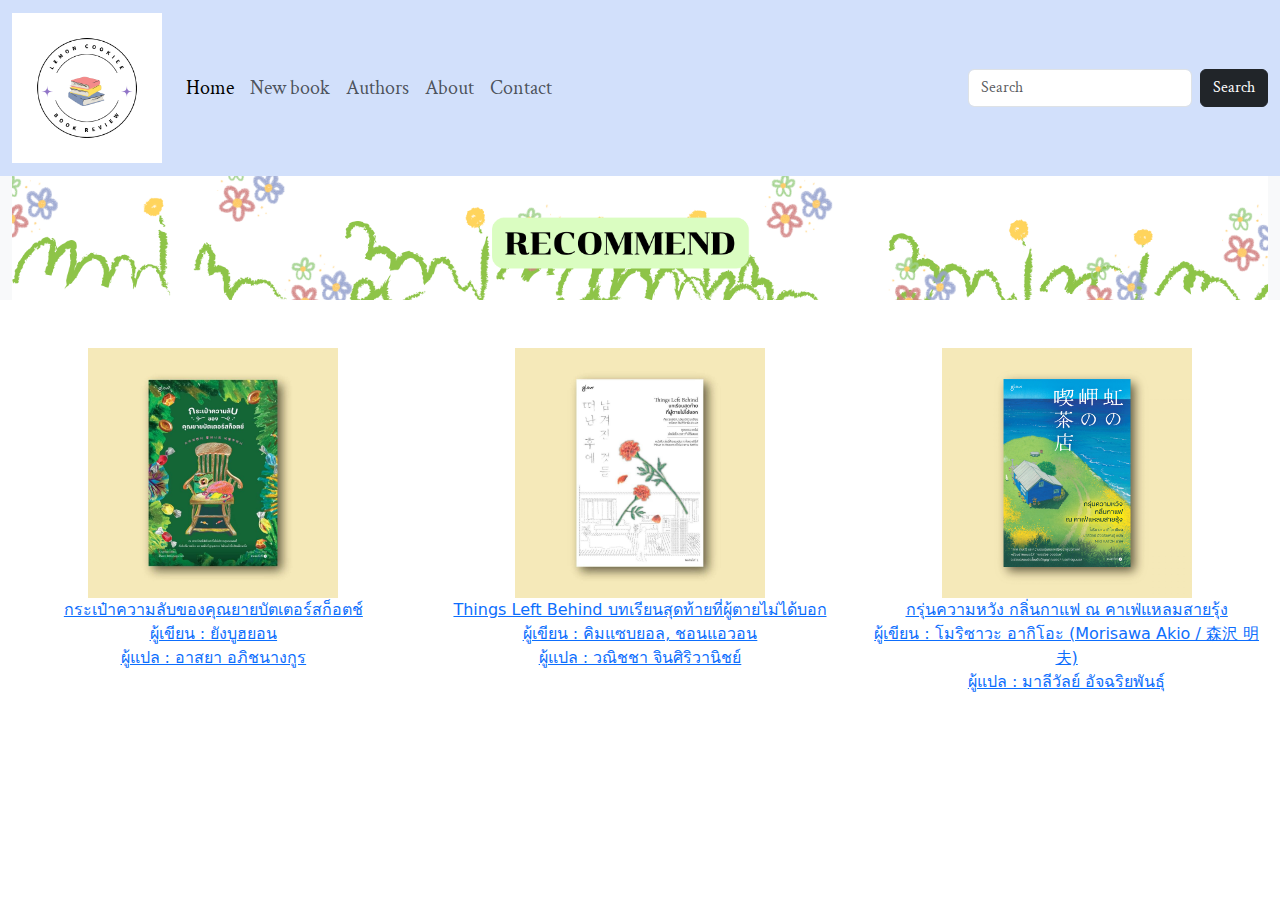
==== index.html @ 26a2bb24 "ver1" ====
<!doctype html>
<html lang="en">
  <head>
    <meta charset="utf-8">
    <meta name="viewport" content="width=device-width, initial-scale=1">
    <title>Book-Recommend</title>

    <meta name="keyword" content="วรรณกรรม,นิยาย,ความรัก,การเดินทาง,หนังสือใหม่,การใช้ชีวิต,ชีวิตประจำวัน,การเสียชีวิต,การสูญเสีย">
    <meta name="description" content="เว็บไซต์แนะนำหนังสือเป็นแหล่งข้อมูลที่รวบรวมหนังสือที่น่าสนใจทั้งในด้านเนื้อหาและประโยชน์ต่อผู้อ่าน โดยมีวัตถุประสงค์เพื่อช่วยให้ผู้คนค้นพบหนังสือใหม่ ๆ ที่ตรงกับความสนใจและความต้องการของตนเอง">

    <link href="https://cdn.jsdelivr.net/npm/bootstrap@5.3.3/dist/css/bootstrap.min.css" rel="stylesheet" integrity="sha384-QWTKZyjpPEjISv5WaRU9OFeRpok6YctnYmDr5pNlyT2bRjXh0JMhjY6hW+ALEwIH" crossorigin="anonymous">
    <link rel="preconnect" href="https://fonts.googleapis.com">
<link rel="preconnect" href="https://fonts.gstatic.com" crossorigin>
<link href="https://fonts.googleapis.com/css2?family=Crimson+Text:ital,wght@0,400;0,600;0,700;1,400;1,600;1,700&display=swap" rel="stylesheet">
    <link rel="stylesheet" href="css/style.css">
    <link rel="preconnect" href="https://fonts.gstatic.com" crossorigin>
    <link href="https://fonts.googleapis.com/css2?family=Chakra+Petch:ital,wght@0,300;0,400;0,500;0,600;0,700;1,300;1,400;1,500;1,600;1,700&display=swap" rel="stylesheet">

</head>
  <body>

    <div class="container-fluid">    
        <div class="row bg-light sticky-top">

          <nav class="navbar navbar-expand-lg ">
            <div class="container-fluid">
              <a class="navbar-brand" href="index.html"><img src="images/logo.png" width="150px" height="150px" alt="" class="img-fluid"></a>
              <button class="navbar-toggler" type="button" data-bs-toggle="collapse" data-bs-target="#navbarSupportedContent" aria-controls="navbarSupportedContent" aria-expanded="false" aria-label="Toggle navigation">
                <span class="navbar-toggler-icon"></span>

            </button>
            <div class="collapse navbar-collapse" id="navbarSupportedContent">
              <ul class="navbar-nav me-auto mb-2 mb-lg-0">
                <li class="nav-item">
                  <a class="nav-link active" aria-current="page" href="index.html">Home</a>
                </li>
                <li class="nav-item">
                  <a class="nav-link" href="#">New book</a>
                </li>
                <li class="nav-item">
                  <a class="nav-link" href="#">Authors</a>
                </li>
                <li class="nav-item">
                  <a class="nav-link" href="#">About</a>
                </li>
                <li class="nav-item">
                  <a class="nav-link" href="contact.html">Contact</a>
                </li>  
              </ul>
              <form class="d-flex" role="search">
                <input class="form-control me-2" type="search" placeholder="Search" aria-label="Search">
                <button type="button" class="btn btn-dark">Search</button>
              </form>
            </div>
          </div>
        </nav>

        <img src="images/recommend.png" alt="" style="width:1650px; height: auto;"></div>

      </div>
    </div>

    <br>

        <div class="container-fluid">
         <div class="row">
         </div>
        </div>

        <br>

        <div class="container-fluid">

            <div class="row">
               <div class="col-md-4"> 
                 <a href="book1.html" target="_blank">
                   <center><img class="zoom img-fluid" src="images/butter.jpg" width="250" height="250" alt="" ></center>
                 </a>
                 <center><a href="book1.html"><p class="Text">กระเป๋าความลับของคุณยายบัตเตอร์สก็อตช์
                   <br> ผู้เขียน : ยังบูฮยอน
                   <br> ผู้แปล : อาสยา อภิชนางกูร
                 </p></center></a>
               </div>
   
               <div class="col-md-4">
                 <a href="book2.html" target="_blank">
                   <center><img class="zoom img-fluid" src="images/rose.jpg" width="250" height="250" alt="" ></center>
                 </a>
                 <center><a href="book2.html"><p class="Text">Things Left Behind บทเรียนสุดท้ายที่ผู้ตายไม่ได้บอก
                   <br> ผู้เขียน : คิมแซบยอล, ชอนแอวอน
                   <br> ผู้แปล : วณิชชา จินศิริวานิชย์
                 </p></center></a>
               </div>  
   
               <div class="col-md-4">
                 <a href="book3.html" target="_blank">
                   <center><img src="images/cafe.jpg" width="250" height="250" alt="" class="img-fluid"></center>
                 </a>
                 <center><a href="book3.html"><p class="Text">กรุ่นความหวัง กลิ่นกาแฟ ณ คาเฟ่แหลมสายรุ้ง
                   <br> ผู้เขียน : โมริซาวะ อากิโอะ (Morisawa Akio / 森沢 明夫)
                   <br> ผู้แปล : มาลีวัลย์ อัจฉริยพันธุ์
                 </p></center></a>
               </div>
   
               
            </div>
   
         </div>
   
   
   
   
   
   
   
   
   
   
   
       <script src="https://cdn.jsdelivr.net/npm/bootstrap@5.3.3/dist/js/bootstrap.bundle.min.js" integrity="sha384-YvpcrYf0tY3lHB60NNkmXc5s9fDVZLESaAA55NDzOxhy9GkcIdslK1eN7N6jIeHz" crossorigin="anonymous"></script>
     </body>
   </html>
---- css/style.css ----
.navbar{
    background-color:#D2E0FB;
    font-size: 20px;
    font-family: "Crimson Text", serif;
}
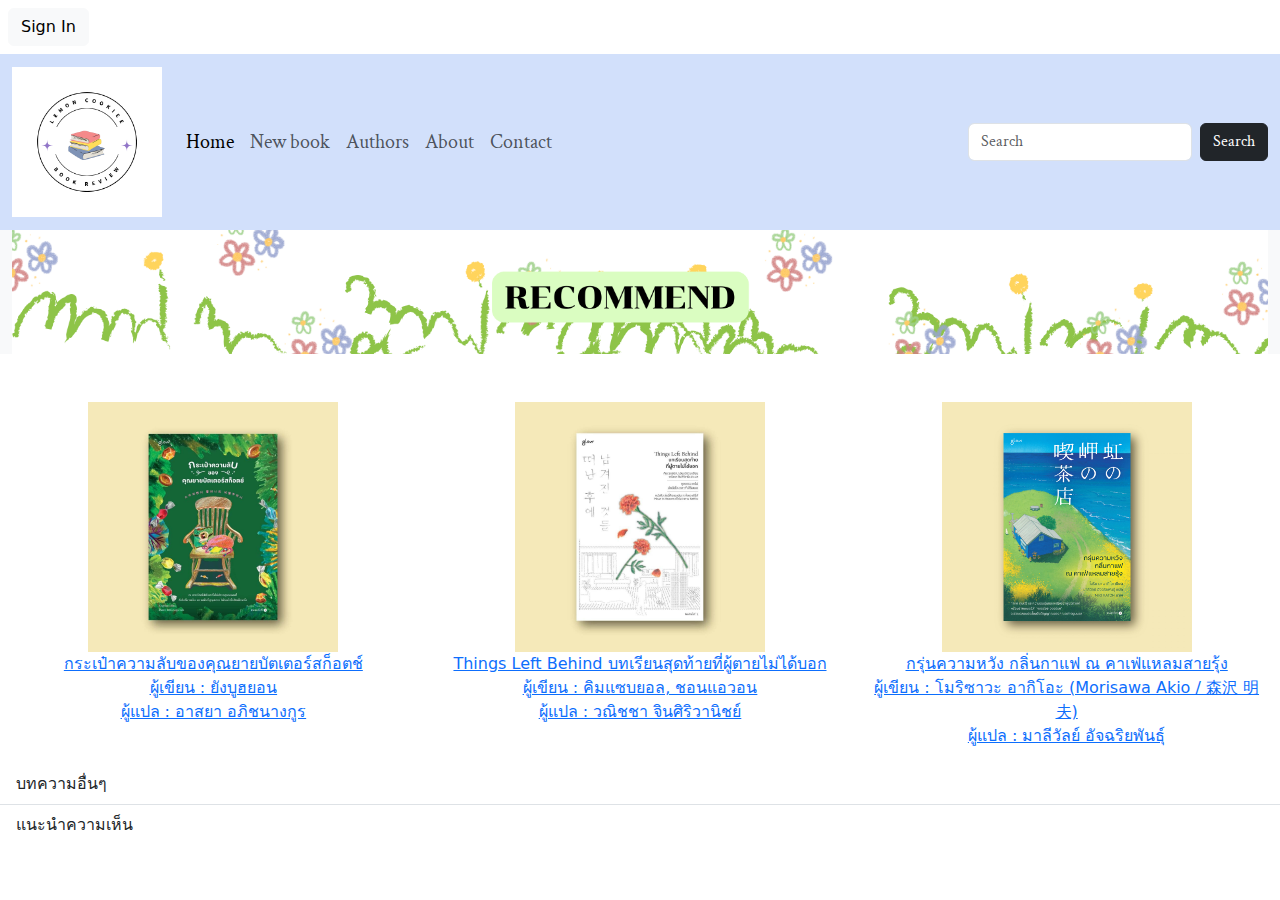
==== commit 6743fefa: "Add files via upload" ====
--- a/index.html
+++ b/index.html
@@ -4,21 +4,49 @@
     <meta charset="utf-8">
     <meta name="viewport" content="width=device-width, initial-scale=1">
     <title>Book-Recommend</title>
+  </head>
 
-    <meta name="keyword" content="วรรณกรรม,นิยาย,ความรัก,การเดินทาง,หนังสือใหม่,การใช้ชีวิต,ชีวิตประจำวัน,การเสียชีวิต,การสูญเสีย">
-    <meta name="description" content="เว็บไซต์แนะนำหนังสือเป็นแหล่งข้อมูลที่รวบรวมหนังสือที่น่าสนใจทั้งในด้านเนื้อหาและประโยชน์ต่อผู้อ่าน โดยมีวัตถุประสงค์เพื่อช่วยให้ผู้คนค้นพบหนังสือใหม่ ๆ ที่ตรงกับความสนใจและความต้องการของตนเอง">
-
-    <link href="https://cdn.jsdelivr.net/npm/bootstrap@5.3.3/dist/css/bootstrap.min.css" rel="stylesheet" integrity="sha384-QWTKZyjpPEjISv5WaRU9OFeRpok6YctnYmDr5pNlyT2bRjXh0JMhjY6hW+ALEwIH" crossorigin="anonymous">
-    <link rel="preconnect" href="https://fonts.googleapis.com">
-<link rel="preconnect" href="https://fonts.gstatic.com" crossorigin>
-<link href="https://fonts.googleapis.com/css2?family=Crimson+Text:ital,wght@0,400;0,600;0,700;1,400;1,600;1,700&display=swap" rel="stylesheet">
-    <link rel="stylesheet" href="css/style.css">
-    <link rel="preconnect" href="https://fonts.gstatic.com" crossorigin>
-    <link href="https://fonts.googleapis.com/css2?family=Chakra+Petch:ital,wght@0,300;0,400;0,500;0,600;0,700;1,300;1,400;1,500;1,600;1,700&display=swap" rel="stylesheet">
-
-</head>
   <body>
 
+  <!-- Button trigger modal -->
+	<div class="col-4 p-2">
+    <button type="button" class="btn btn-light" data-bs-toggle="modal" data-bs-target="#exampleModal">
+      Sign In
+    </button>
+    <!-- Modal -->
+    <div class="modal fade" id="exampleModal" tabindex="-1" aria-labelledby="exampleModalLabel" aria-hidden="true">
+      <div class="modal-dialog">
+        <div class="modal-content">
+          <div class="modal-header">
+          <h1 class="modal-title fs-5" id="exampleModalLabel">Sign In</h1>
+          <button type="button" class="btn-close" data-bs-dismiss="modal" aria-label="Close"></button>
+          </div>
+          <div class="modal-body">
+            <form>
+              <div class="mb-3">
+              <label for="exampleInputEmail1" class="form-label">Email address</label>
+              <input type="email" class="form-control" id="exampleInputEmail1" aria-describedby="emailHelp">
+              <div id="emailHelp" class="form-text">We'll never share your email with anyone else.</div>
+              </div>
+              <div class="mb-3">
+              <label for="exampleInputPassword1" class="form-label">Password</label>
+              <input type="password" class="form-control" id="exampleInputPassword1">
+              </div>
+              <div class="mb-3 form-check">
+              <input type="checkbox" class="form-check-input " id="exampleCheck1">
+              <label class="form-check-label" for="exampleCheck1">Remenber</label>
+              </div>
+              <button type="submit" class="btn btn-dark">Submit</button>
+            </form>
+          </div>
+        </div>
+      </div>
+    </div>
+  </div>
+  
+  <!-- End of header -->
+         
+ 
     <div class="container-fluid">    
         <div class="row bg-light sticky-top">
 
@@ -27,38 +55,54 @@
               <a class="navbar-brand" href="index.html"><img src="images/logo.png" width="150px" height="150px" alt="" class="img-fluid"></a>
               <button class="navbar-toggler" type="button" data-bs-toggle="collapse" data-bs-target="#navbarSupportedContent" aria-controls="navbarSupportedContent" aria-expanded="false" aria-label="Toggle navigation">
                 <span class="navbar-toggler-icon"></span>
-
-            </button>
-            <div class="collapse navbar-collapse" id="navbarSupportedContent">
-              <ul class="navbar-nav me-auto mb-2 mb-lg-0">
-                <li class="nav-item">
-                  <a class="nav-link active" aria-current="page" href="index.html">Home</a>
-                </li>
-                <li class="nav-item">
-                  <a class="nav-link" href="#">New book</a>
-                </li>
-                <li class="nav-item">
-                  <a class="nav-link" href="#">Authors</a>
-                </li>
-                <li class="nav-item">
-                  <a class="nav-link" href="#">About</a>
-                </li>
-                <li class="nav-item">
-                  <a class="nav-link" href="contact.html">Contact</a>
-                </li>  
-              </ul>
-              <form class="d-flex" role="search">
-                <input class="form-control me-2" type="search" placeholder="Search" aria-label="Search">
-                <button type="button" class="btn btn-dark">Search</button>
-              </form>
+              </button>
+              <div class="collapse navbar-collapse" id="navbarSupportedContent">
+                <ul class="navbar-nav me-auto mb-2 mb-lg-0">
+                  <li class="nav-item">
+                    <a class="nav-link active" aria-current="page" href="index.html">Home</a>
+                  </li>
+                  <li class="nav-item">
+                    <a class="nav-link" href="#">New book</a>
+                  </li>
+                  <li class="nav-item">
+                    <a class="nav-link" href="#">Authors</a>
+                  </li>
+                  <li class="nav-item">
+                    <a class="nav-link" href="#">About</a>
+                  </li>
+                  <li class="nav-item">
+                    <a class="nav-link" href="contact.html">Contact</a>
+                  </li>  
+                </ul>
+                <form class="d-flex" role="search">
+                  <input class="form-control me-2" type="search" placeholder="Search" aria-label="Search">
+                  <button type="button" class="btn btn-dark">Search</button>
+                </form>
+              </div>
             </div>
-          </div>
-        </nav>
+          </nav>
 
         <img src="images/recommend.png" alt="" style="width:1650px; height: auto;"></div>
 
       </div>
     </div>
+
+
+
+
+  <meta name="keyword" content="วรรณกรรม,นิยาย,ความรัก,การเดินทาง,หนังสือใหม่,การใช้ชีวิต,ชีวิตประจำวัน,การเสียชีวิต,การสูญเสีย">
+  <meta name="description" content="เว็บไซต์แนะนำหนังสือเป็นแหล่งข้อมูลที่รวบรวมหนังสือที่น่าสนใจทั้งในด้านเนื้อหาและประโยชน์ต่อผู้อ่าน โดยมีวัตถุประสงค์เพื่อช่วยให้ผู้คนค้นพบหนังสือใหม่ ๆ ที่ตรงกับความสนใจและความต้องการของตนเอง">
+
+  <link href="https://cdn.jsdelivr.net/npm/bootstrap@5.3.3/dist/css/bootstrap.min.css" rel="stylesheet" integrity="sha384-QWTKZyjpPEjISv5WaRU9OFeRpok6YctnYmDr5pNlyT2bRjXh0JMhjY6hW+ALEwIH" crossorigin="anonymous">
+  <link rel="preconnect" href="https://fonts.googleapis.com">
+<link rel="preconnect" href="https://fonts.gstatic.com" crossorigin>
+<link href="https://fonts.googleapis.com/css2?family=Crimson+Text:ital,wght@0,400;0,600;0,700;1,400;1,600;1,700&display=swap" rel="stylesheet">
+  <link rel="stylesheet" href="css/style.css">
+  <link rel="preconnect" href="https://fonts.gstatic.com" crossorigin>
+  <link href="https://fonts.googleapis.com/css2?family=Chakra+Petch:ital,wght@0,300;0,400;0,500;0,600;0,700;1,300;1,400;1,500;1,600;1,700&display=swap" rel="stylesheet">
+
+</head>
+<body>
 
     <br>
 
@@ -108,8 +152,14 @@
          </div>
    
    
-   
-   
+         <ul class="list-group list-group-flush">
+          <li class="list-group-item">บทความอื่นๆ</li>
+          <li class="list-group-item">แนะนำความเห็น</li>
+          
+        </ul>
+   <div>
+
+   </div>
    
    
    
